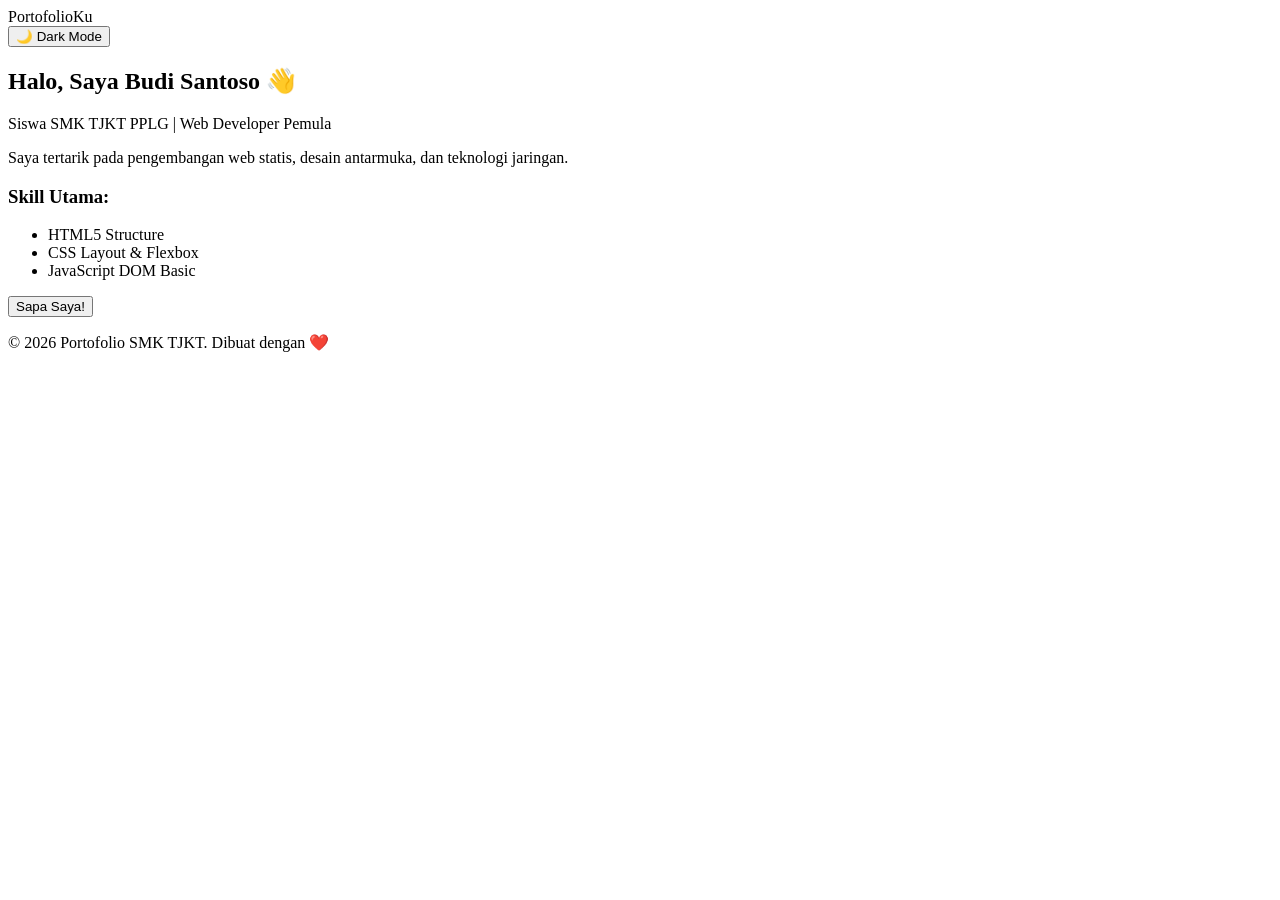
==== Indexpf.html @ b1398a6e "Initial commit edit" ====
<!DOCTYPE html>
<html lang="id">
<head>
    <meta charset="UTF-8">
    <meta name="viewport" content="width=device-width, initial-scale=1.0">
    <title>Portofolio Saya - SMK TJKT</title>
    <link rel="stylesheet" href="style.css">
</head>
<body>

    <!-- Header & Navigasi -->
    <header>
        <div class="logo">PortofolioKu</div>
        <button id="tombol-tema">🌙 Dark Mode</button>
    </header>

    <!-- Section Utama / Hero -->
    <main class="container">
        <section class="kartu-profil">
            <h1>Halo, Saya Budi Santoso 👋</h1>
            <p class="sub-judul">Siswa SMK TJKT PPLG | Web Developer Pemula</p>
            <p>Saya tertarik pada pengembangan web statis, desain antarmuka, dan teknologi jaringan.</p>
            
            <h3>Skill Utama:</h3>
            <ul class="daftar-skill">
                <li>HTML5 Structure</li>
                <li>CSS Layout & Flexbox</li>
                <li>JavaScript DOM Basic</li>
            </ul>

            <button id="tombol-sapa" class="btn-primary">Sapa Saya!</button>
        </section>
    </main>

    <!-- Footer -->
    <footer>
        <p>&copy; 2026 Portofolio SMK TJKT. Dibuat dengan ❤️</p>
    </footer>

    <script src="script.js"></script>
</body>
</html>
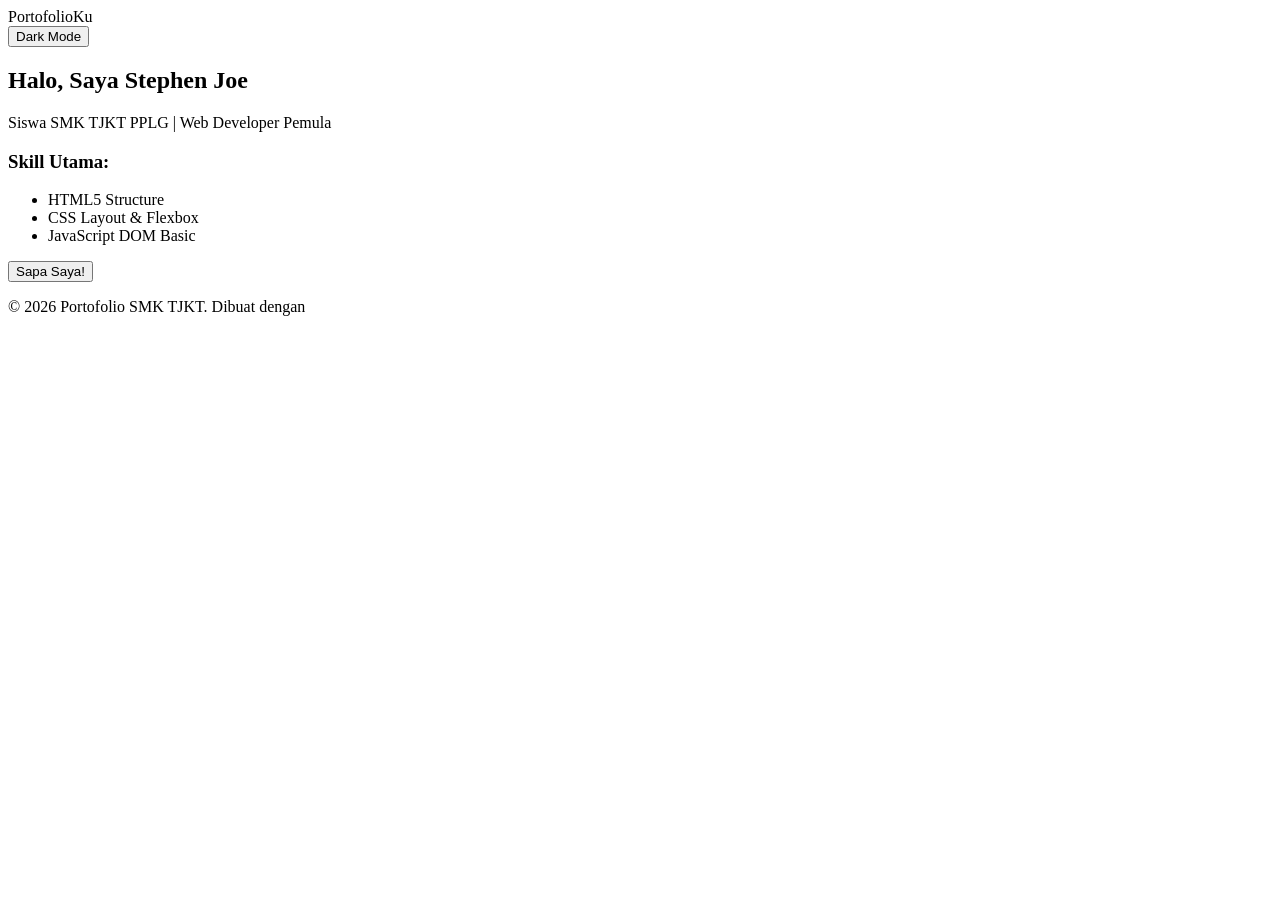
==== commit abdff967: "FIrst1 html,js" ====
--- a/Indexpf.html
+++ b/Indexpf.html
@@ -11,15 +11,14 @@
     <!-- Header & Navigasi -->
     <header>
         <div class="logo">PortofolioKu</div>
-        <button id="tombol-tema">🌙 Dark Mode</button>
+        <button id="tombol-tema">Dark Mode</button>
     </header>
 
     <!-- Section Utama / Hero -->
     <main class="container">
         <section class="kartu-profil">
-            <h1>Halo, Saya Budi Santoso 👋</h1>
+            <h1>Halo, Saya Stephen Joe</h1>
             <p class="sub-judul">Siswa SMK TJKT PPLG | Web Developer Pemula</p>
-            <p>Saya tertarik pada pengembangan web statis, desain antarmuka, dan teknologi jaringan.</p>
             
             <h3>Skill Utama:</h3>
             <ul class="daftar-skill">
@@ -34,7 +33,7 @@
 
     <!-- Footer -->
     <footer>
-        <p>&copy; 2026 Portofolio SMK TJKT. Dibuat dengan ❤️</p>
+        <p>&copy; 2026 Portofolio SMK TJKT. Dibuat dengan</p>
     </footer>
 
     <script src="script.js"></script>
